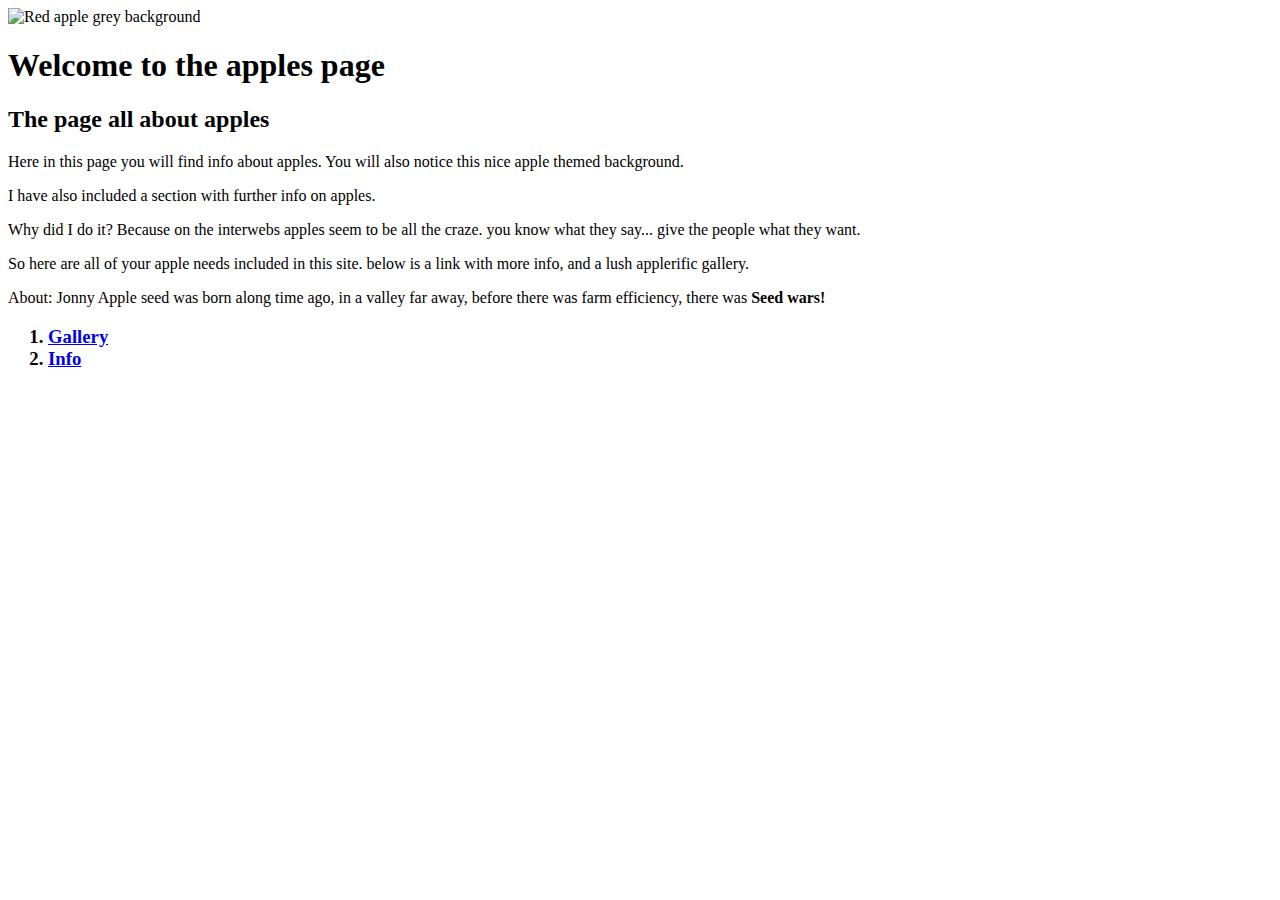
==== index.html @ d1a19ae2 "made core page for class styling test, have css, html pages linked ect still needs refineing" ====
<!DOCTYPE html>
<html>
<head>
  <link href="CSS/styles.CSS" rel="stylesheet" type="text/css">
  <img src="https://cdn.pixabay.com/photo/2014/02/01/17/30/apple-256268_960_720.jpg" alt="Red apple grey background">
  <title>Apples test page</title>
</head>
<body>
  
  <h1>Welcome to the apples page</h1>
  
  <h2>The page all about apples</h2>
  
  <p class="intro">Here in this page you will find info about apples.
    You will also notice this nice apple themed background.
  </p>

  <p>I have also included a section with further info on apples.</p>

  <p>Why did I do it? Because on the interwebs apples seem to be all the craze.
    you know what they say... give the people what they want.
  </p>

  <p>So here are all of your apple needs included in this site. below is a link with more info,
    and a lush applerific gallery.
  </p>

  <p class="author">About: Jonny Apple seed was born along time ago, in a valley far away, before there was farm efficiency,
    there was <strong>Seed wars!</strong>
  </p>

  <h3>
    <ol>
      <li><a href="gallery.html">Gallery</a></li>
      <li><a href="info.html">Info</a></li>
    </ol>
  </h3>

</body>
</html>
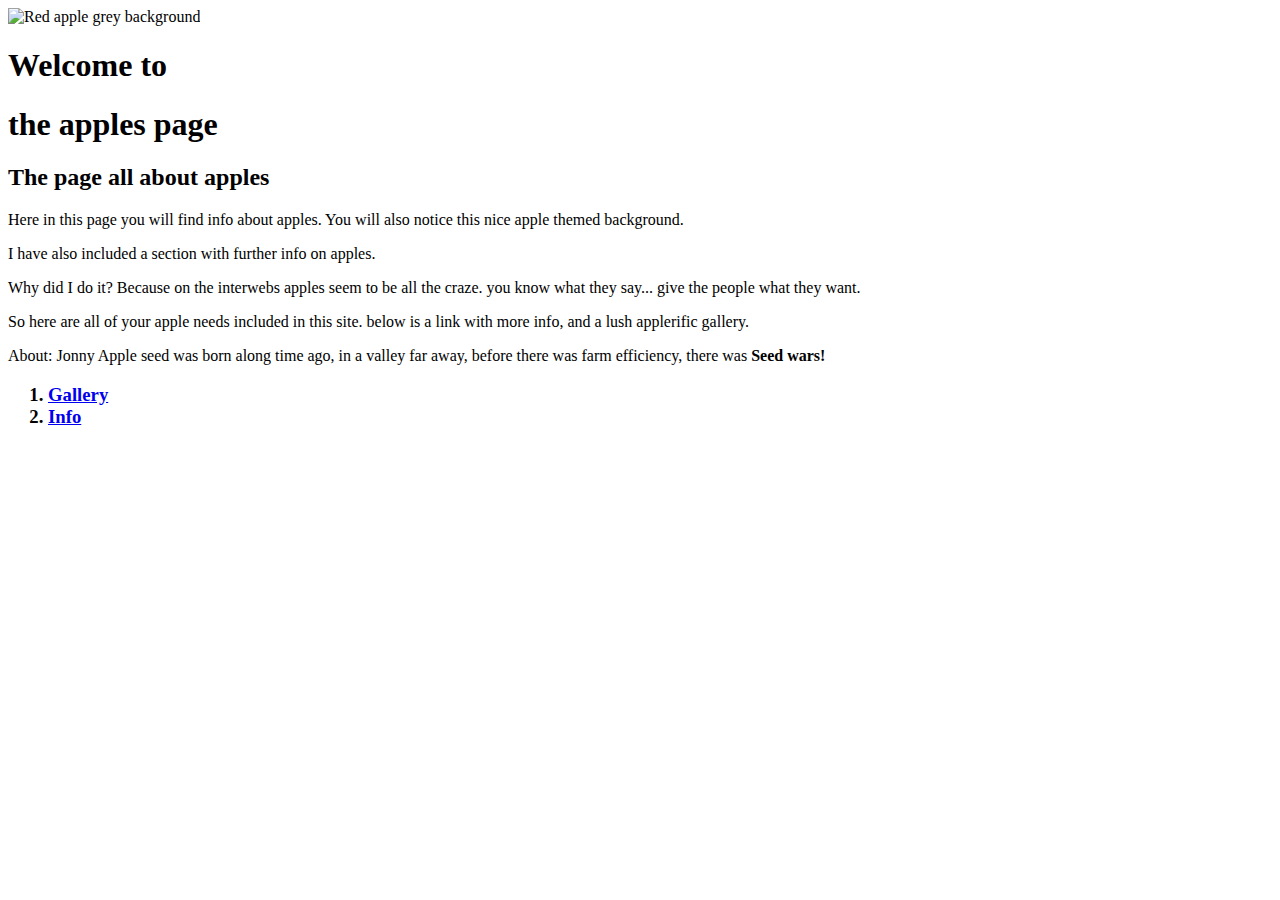
==== commit 6ce30429: "made apples page with info section, gallery section, and home page, in html code using class tags an" ====
--- a/index.html
+++ b/index.html
@@ -2,12 +2,13 @@
 <html>
 <head>
   <link href="CSS/styles.CSS" rel="stylesheet" type="text/css">
-  <img src="https://cdn.pixabay.com/photo/2014/02/01/17/30/apple-256268_960_720.jpg" alt="Red apple grey background">
+  <img class="head" src="https://cdn.pixabay.com/photo/2014/02/01/17/30/apple-256268_960_720.jpg" alt="Red apple grey background">
   <title>Apples test page</title>
 </head>
 <body>
   
-  <h1>Welcome to the apples page</h1>
+  <h1>Welcome to</h1>
+  <h1>the apples page</h1>
   
   <h2>The page all about apples</h2>
   
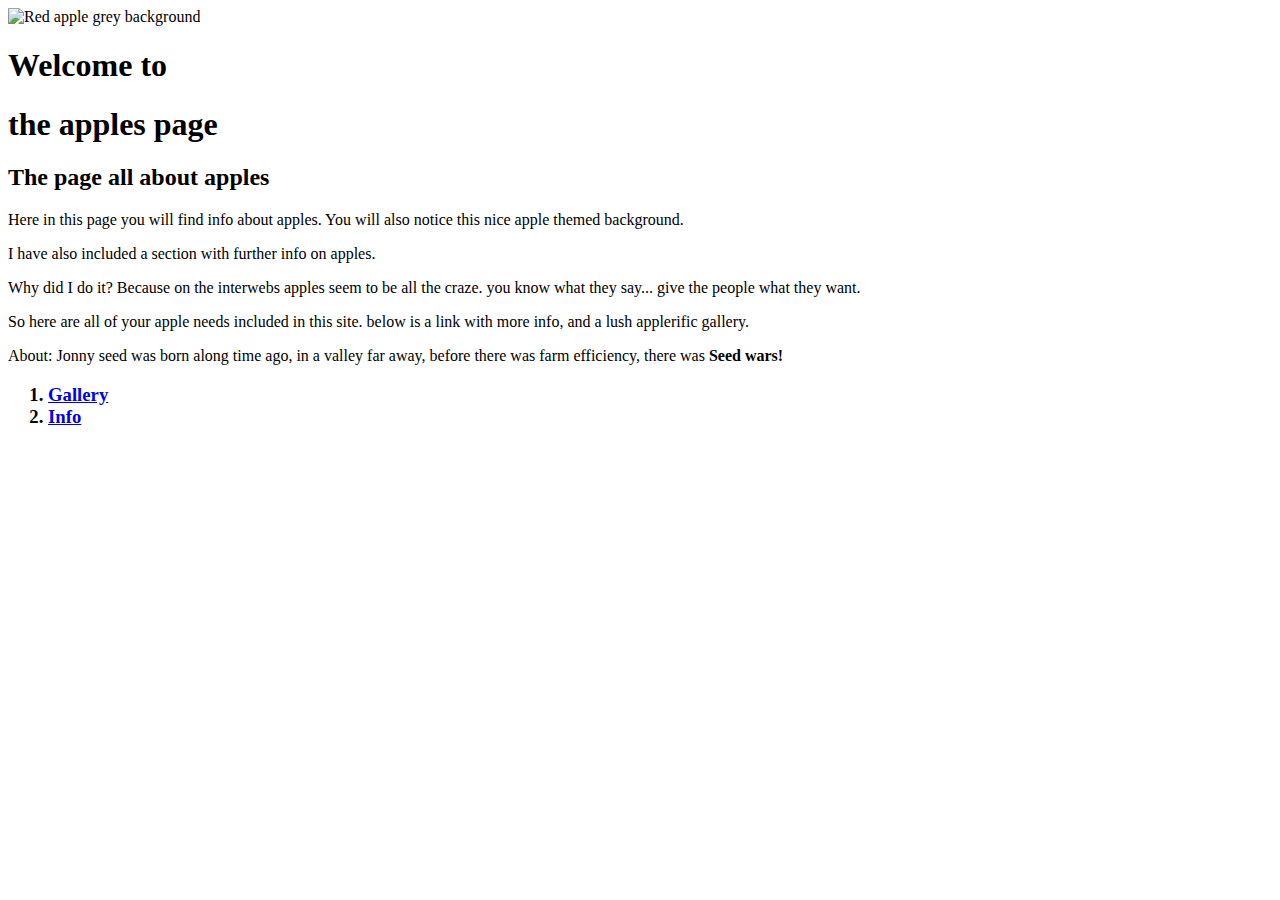
==== commit a7d2c52e: "made div and span tags for lesson in apple webpage html test, also made shadowbox, adjust margins, a" ====
--- a/index.html
+++ b/index.html
@@ -18,15 +18,16 @@
 
   <p>I have also included a section with further info on apples.</p>
 
-  <p>Why did I do it? Because on the interwebs apples seem to be all the craze.
+  <div class="shadowb"><p>Why did I do it? Because on the interwebs apples seem to be all the craze.
     you know what they say... give the people what they want.
   </p>
+  </div>
 
-  <p>So here are all of your apple needs included in this site. below is a link with more info,
+  <p>So here are all of your apple <span class="color">needs</span> included in this site. below is a link with more info,
     and a lush applerific gallery.
   </p>
 
-  <p class="author">About: Jonny Apple seed was born along time ago, in a valley far away, before there was farm efficiency,
+  <p class="author">About: Jonny <span class="color">seed</span> was born along time ago, in a valley far away, before there was farm efficiency,
     there was <strong>Seed wars!</strong>
   </p>
 
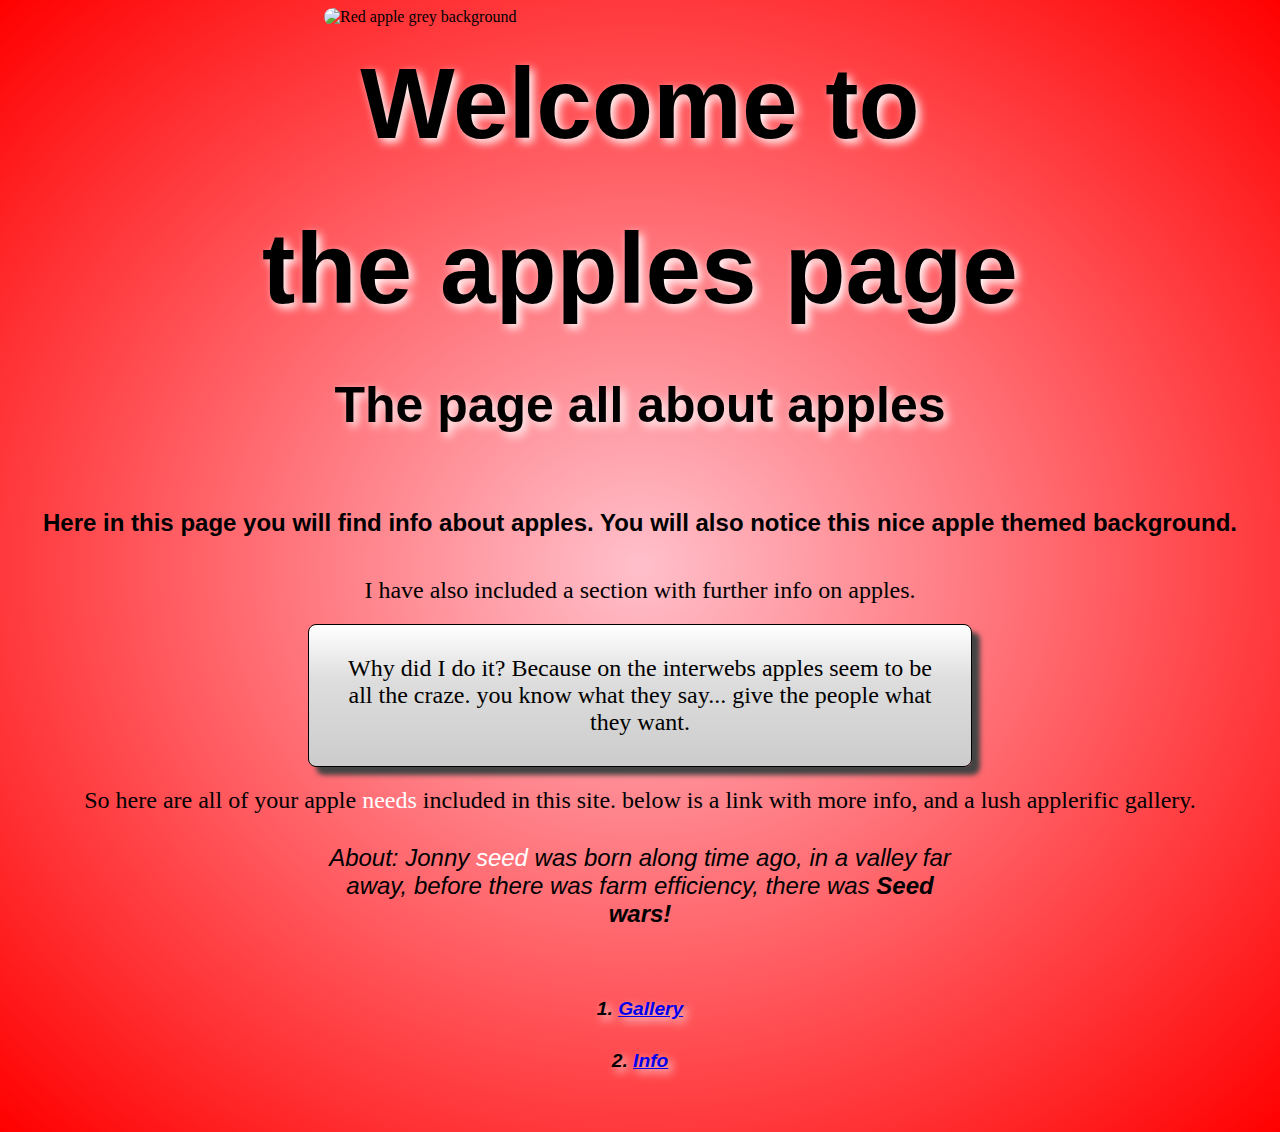
==== commit 4295e242: "It will fix css script" ====
--- a/index.html
+++ b/index.html
@@ -1,7 +1,7 @@
 <!DOCTYPE html>
 <html>
 <head>
-  <link href="CSS/styles.CSS" rel="stylesheet" type="text/css">
+  <link href="css/styles.css" rel="stylesheet" type="text/css">
   <img class="head" src="https://cdn.pixabay.com/photo/2014/02/01/17/30/apple-256268_960_720.jpg" alt="Red apple grey background">
   <title>Apples test page</title>
 </head>
--- a/css/styles.css
+++ b/css/styles.css
@@ -0,0 +1,183 @@
+body{ 
+  background-image: radial-gradient(pink,red);
+  background-size: cover;
+}
+
+h1{ margin-bottom: 30px;
+  margin-top: 10px;
+  padding: 10px;
+  border: 5px transparent;
+  border-spacing: 20px;
+  text-align: center;
+  font-size: 100px;
+  font-weight:bolder;
+  font-family:'Lucida Sans', 'Lucida Sans Regular', 'Lucida Grande', 'Lucida Sans Unicode', Geneva, Verdana, sans-serif;
+  text-shadow: 4px 4px 10px white;
+}
+
+h2{
+  margin-bottom: 50px;
+  margin-top: 10px;
+  padding: 10px;
+  border: 20px transparent;
+  text-align: center;
+  font-size: 50px;
+  font-weight: bolder;
+  font-family: 'Lucida Sans', 'Lucida Sans Regular', 'Lucida Grande', 'Lucida Sans Unicode', Geneva, Verdana, sans-serif;
+  text-shadow: 4px 4px 10px white;
+}
+
+h3{
+  margin-bottom: 10px;
+  margin-top: 10px;
+  padding: 10px;
+  border: 5px transparent;
+  text-align: center;
+  font-family: 'Lucida Sans', 'Lucida Sans Regular', 'Lucida Grande', 'Lucida Sans Unicode', Geneva, Verdana, sans-serif;
+  font-size: medium;
+  font-weight: normal;
+  font-style: oblique;
+  text-shadow: 4px 4px 10px white;
+}
+
+ol{
+  margin-bottom: 10px;
+  margin-top: 10px;
+  padding: 10px;
+  border: 5px transparent;
+  text-align: center;
+  list-style-position: inside;
+  font-family: 'Lucida Sans', 'Lucida Sans Regular', 'Lucida Grande', 'Lucida Sans Unicode', Geneva, Verdana, sans-serif;
+  font-size: larger;
+  color: black;
+}
+
+ul{
+  margin-bottom: 10px;
+  margin-top: 10px;
+  padding: 10px;
+  border: 5px transparent;
+  text-align: center;
+  list-style-position: inside;
+  color: black;
+  font-family: 'Lucida Sans', 'Lucida Sans Regular', 'Lucida Grande', 'Lucida Sans Unicode', Geneva, Verdana, sans-serif;
+  font-weight: bolder;
+}
+
+li{
+  margin-bottom: 10px;
+  margin-top: 10px;
+  padding: 10px;
+  border: 5px transparent;
+  text-align: center;
+  list-style-position: inside;
+  color: black;
+  font-family: 'Lucida Sans', 'Lucida Sans Regular', 'Lucida Grande', 'Lucida Sans Unicode', Geneva, Verdana, sans-serif;
+  font-weight: bolder;
+}
+
+p.intro{
+  text-align: center;
+  margin-bottom: 15px;
+  margin-top: 15px;
+  padding: 15px;
+  border: 15px transparent;
+  border-spacing: 10px;
+  font-family: 'Lucida Sans', 'Lucida Sans Regular', 'Lucida Grande', 'Lucida Sans Unicode', Geneva, Verdana, sans-serif;
+  font-weight: bold;
+}
+
+p.author{
+  margin-bottom: 10px;
+  margin-top: 10px;
+  padding: 10px;
+  border: 5px transparent;
+  width: 50%;
+  margin: auto;
+  font-style: italic;
+  text-align: center;
+  font-family: 'Lucida Sans', 'Lucida Sans Regular', 'Lucida Grande', 'Lucida Sans Unicode', Geneva, Verdana, sans-serif;
+}
+p.end{
+  text-align: center;
+  margin-bottom: 10px;
+  margin-top: 10px;
+  padding: 10px;
+  border: 5px transparent;
+  width:70%;
+  font-family: 'Lucida Sans', 'Lucida Sans Regular', 'Lucida Grande', 'Lucida Sans Unicode', Geneva, Verdana, sans-serif;
+  font-style: oblique;
+  margin: auto;
+}
+
+p.pics{
+  text-align: center;
+  margin-bottom: 10px;
+  margin-top: 10px;
+  padding: 10px;
+  border: 5px transparent;
+  font-family: cursive;
+  font-size: x-large;
+  font-style: oblique;
+  text-decoration: underline;
+}
+
+p{
+  text-align: center;
+  margin-bottom: 10px;
+  margin-top: 10px;
+  padding: 10px;
+  border: 5px transparent;
+  font-family: 'Times New Roman', Times, serif;
+  font-size: x-large;
+  font-style: normal;
+  
+  
+}
+
+ img.head{
+  display: block;
+  margin-left: auto;
+  margin-right: auto;
+  width: 50%;
+  border-radius: 15px;
+}
+
+ img.info{
+  display: block;
+  margin-left: auto;
+  margin-right: auto;
+  width: 50%;
+  border-radius: 50%;
+    
+  }
+ img.gallery{
+  display: block;
+  margin-left: auto;
+  margin-right: auto;
+  width: 50%;
+  border-radius: 28px;
+  margin-top: 10px;
+  margin-bottom: 10px;
+  padding: 10px;
+  border-spacing: 10px;
+}
+
+ .shadowb{
+    margin: auto;
+    width: 50%;
+    border: 1px solid black;
+    box-shadow: 8px 8px 5px #444;
+    padding: 10px 15px;
+    background-image: linear-gradient(180deg, #fff,#ddd 40%, #ccc );
+    border-radius: 8px;
+
+  }
+
+ .color{
+    color: rgb(255, 255, 255);
+  }
+
+ .color1{
+    color: rgb(33, 65, 11);
+  }